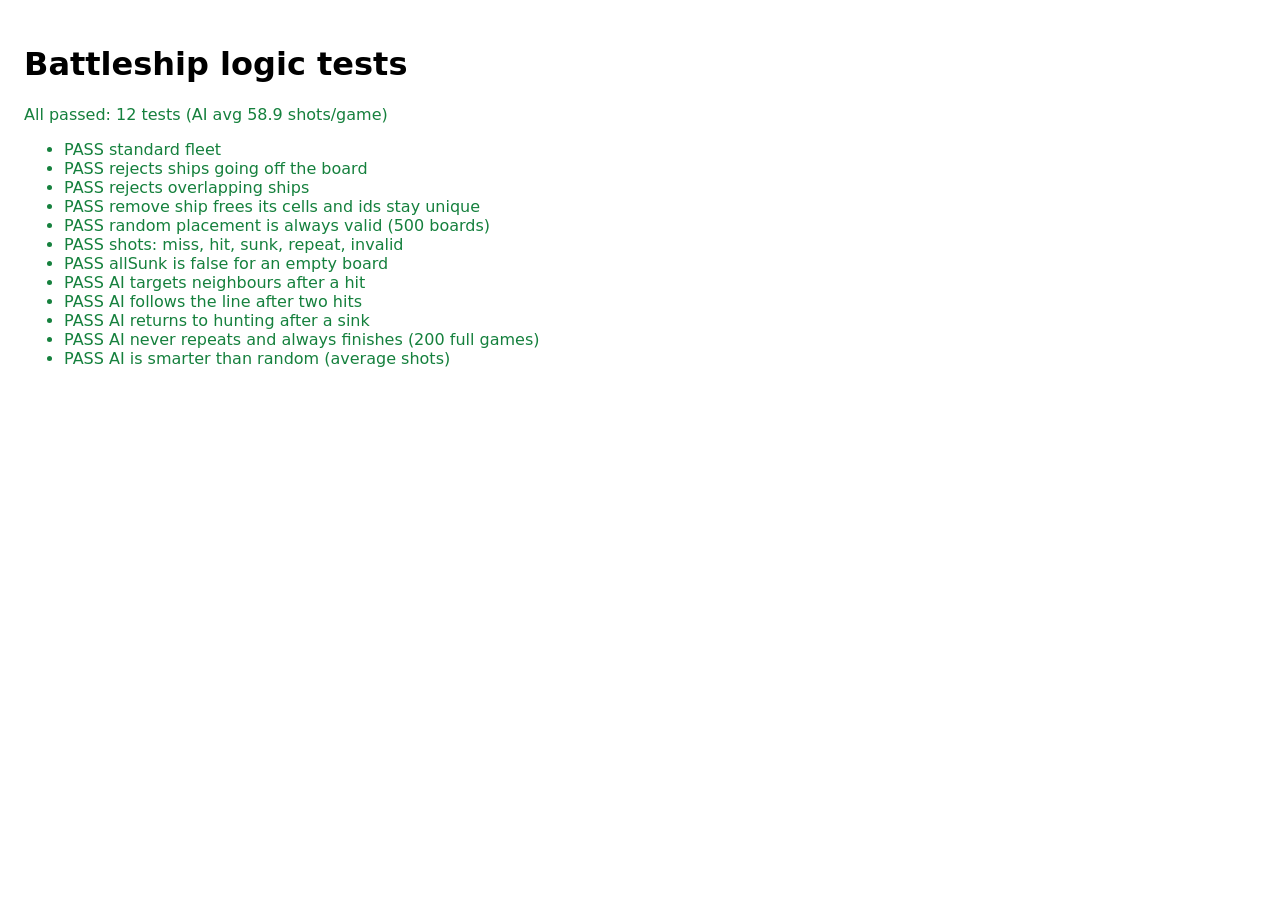
==== tests/index.html @ abfcb33a "Add browser Battleship game vs computer with tests, README and bug log Co-Authored-By: Devin AI <158" ====
<!DOCTYPE html>
<html lang="en">
<head>
  <meta charset="UTF-8">
  <title>Battleship logic tests</title>
  <style>
    body { font-family: system-ui, sans-serif; padding: 16px; }
    .pass { color: #15803d; } .fail { color: #b91c1c; font-weight: bold; }
  </style>
</head>
<body>
  <h1>Battleship logic tests</h1>
  <p id="summary">Running…</p>
  <ul id="results"></ul>
  <script src="../js/logic.js"></script>
  <script>
    (function () {
      var L = window.BattleshipLogic;
      var results = [];
      function test(name, fn) {
        try { fn(); results.push({ name: name, ok: true }); }
        catch (e) { results.push({ name: name, ok: false, error: e.message }); }
      }
      function assert(cond, msg) { if (!cond) throw new Error(msg || 'assertion failed'); }
      function eq(a, b, msg) { if (a !== b) throw new Error((msg || 'expected equal') + ': ' + a + ' !== ' + b); }
      function seeded(seed) {
        return function () { seed = (seed * 1664525 + 1013904223) % 4294967296; return seed / 4294967296; };
      }
      var def = function (name) { return L.SHIPS.filter(function (s) { return s.name === name; })[0]; };

      test('standard fleet', function () {
        eq(L.SIZE, 10);
        eq(L.SHIPS.map(function (s) { return s.name + s.size; }).join(','),
          'Carrier5,Battleship4,Cruiser3,Submarine3,Destroyer2');
      });

      test('rejects ships going off the board', function () {
        var b = L.createBoard();
        assert(!L.canPlace(b, 5, 0, 6, true), 'horizontal overflow');
        assert(!L.canPlace(b, 5, 6, 0, false), 'vertical overflow');
        assert(!L.canPlace(b, 2, -1, 0, true), 'negative row');
        assert(!L.canPlace(b, 2, 0, -1, true), 'negative col');
        assert(L.canPlace(b, 5, 0, 5, true), 'fits flush to right edge');
        assert(L.canPlace(b, 5, 5, 9, false), 'fits flush to bottom edge');
        eq(L.placeShip(b, def('Carrier'), 9, 9, true), null, 'placeShip returns null when off board');
        eq(b.ships.length, 0);
      });

      test('rejects overlapping ships', function () {
        var b = L.createBoard();
        assert(L.placeShip(b, def('Carrier'), 2, 2, true));
        eq(L.placeShip(b, def('Battleship'), 0, 4, false), null, 'crossing overlap');
        eq(L.placeShip(b, def('Destroyer'), 2, 6, true), null, 'end overlap');
        assert(L.placeShip(b, def('Destroyer'), 3, 2, true), 'adjacent is allowed');
      });

      test('remove ship frees its cells and ids stay unique', function () {
        var b = L.createBoard();
        var a = L.placeShip(b, def('Carrier'), 0, 0, true);
        var c = L.placeShip(b, def('Destroyer'), 5, 5, true);
        L.removeShip(b, a.id);
        assert(L.canPlace(b, 5, 0, 0, true));
        var d = L.placeShip(b, def('Carrier'), 0, 0, true);
        assert(d.id !== c.id, 'ids must not collide after removal');
        eq(b.cells[L.toIndex(5, 5)], c.id);
      });

      test('random placement is always valid (500 boards)', function () {
        for (var n = 0; n < 500; n++) {
          var b = L.placeAllRandom(L.createBoard());
          eq(b.ships.length, 5);
          var occupied = b.cells.filter(function (x) { return x !== null; }).length;
          eq(occupied, 17, 'no overlaps');
          b.ships.forEach(function (s) {
            s.cells.forEach(function (c, i) {
              if (i === 0) return;
              eq(c - s.cells[i - 1], s.horizontal ? 1 : 10, 'contiguous, no row wrap');
            });
          });
        }
      });

      test('shots: miss, hit, sunk, repeat, invalid', function () {
        var b = L.createBoard();
        L.placeShip(b, def('Destroyer'), 0, 0, true);
        eq(L.receiveShot(b, 50).result, 'miss');
        eq(L.receiveShot(b, 50).result, 'repeat');
        eq(L.receiveShot(b, 0).result, 'hit');
        eq(L.receiveShot(b, 0).result, 'repeat', 'repeat hit does not double count');
        eq(b.ships[0].hits.length, 1);
        eq(L.receiveShot(b, 1).result, 'sunk');
        assert(L.allSunk(b));
        eq(L.receiveShot(b, -1).result, 'invalid');
        eq(L.receiveShot(b, 100).result, 'invalid');
        eq(L.receiveShot(b, undefined).result, 'invalid');
      });

      test('allSunk is false for an empty board', function () {
        assert(!L.allSunk(L.createBoard()));
      });

      test('AI targets neighbours after a hit', function () {
        var b = L.createBoard();
        L.placeShip(b, def('Cruiser'), 4, 4, true);
        L.receiveShot(b, L.toIndex(4, 5));
        for (var n = 0; n < 50; n++) {
          var t = L.chooseComputerShot(b, seeded(n + 1));
          assert(L.neighbors(L.toIndex(4, 5)).indexOf(t) !== -1, 'should fire next to hit, got ' + t);
        }
      });

      test('AI follows the line after two hits', function () {
        var b = L.createBoard();
        L.placeShip(b, def('Carrier'), 4, 2, true);
        L.receiveShot(b, L.toIndex(4, 4));
        L.receiveShot(b, L.toIndex(4, 5));
        for (var n = 0; n < 50; n++) {
          var t = L.chooseComputerShot(b, seeded(n + 1));
          assert(t === L.toIndex(4, 3) || t === L.toIndex(4, 6), 'should extend line, got ' + t);
        }
      });

      test('AI returns to hunting after a sink', function () {
        var b = L.createBoard();
        L.placeShip(b, def('Destroyer'), 0, 0, true);
        L.placeShip(b, def('Carrier'), 9, 0, true);
        L.receiveShot(b, 0); L.receiveShot(b, 1);
        var t = L.chooseComputerShot(b, function () { return 0; });
        assert(!b.shots[t], 'never repeats a shot');
      });

      test('AI never repeats and always finishes (200 full games)', function () {
        for (var g = 0; g < 200; g++) {
          var rng = seeded(g + 7);
          var b = L.placeAllRandom(L.createBoard(), rng);
          var shots = 0;
          while (!L.allSunk(b)) {
            var t = L.chooseComputerShot(b, rng);
            var r = L.receiveShot(b, t);
            assert(r.result !== 'repeat' && r.result !== 'invalid', 'bad shot ' + t + ' ' + r.result);
            shots++;
            assert(shots <= 100, 'too many shots');
          }
        }
      });

      test('AI is smarter than random (average shots)', function () {
        var total = 0, games = 200;
        for (var g = 0; g < games; g++) {
          var rng = seeded(g + 99);
          var b = L.placeAllRandom(L.createBoard(), rng);
          while (!L.allSunk(b)) L.receiveShot(b, L.chooseComputerShot(b, rng));
          total += Object.keys(b.shots).length;
        }
        var avg = total / games;
        window.__aiAverageShots = avg;
        assert(avg < 80, 'average shots ' + avg + ' should beat pure random (~96)');
      });

      var failed = results.filter(function (r) { return !r.ok; });
      document.getElementById('summary').textContent =
        (failed.length ? failed.length + ' failed, ' : 'All passed: ') + results.length + ' tests' +
        (window.__aiAverageShots ? ' (AI avg ' + window.__aiAverageShots.toFixed(1) + ' shots/game)' : '');
      document.getElementById('summary').className = failed.length ? 'fail' : 'pass';
      var ul = document.getElementById('results');
      results.forEach(function (r) {
        var li = document.createElement('li');
        li.className = r.ok ? 'pass' : 'fail';
        li.textContent = (r.ok ? 'PASS ' : 'FAIL ') + r.name + (r.error ? ' — ' + r.error : '');
        ul.appendChild(li);
      });
      window.__testResults = results;
    })();
  </script>
</body>
</html>
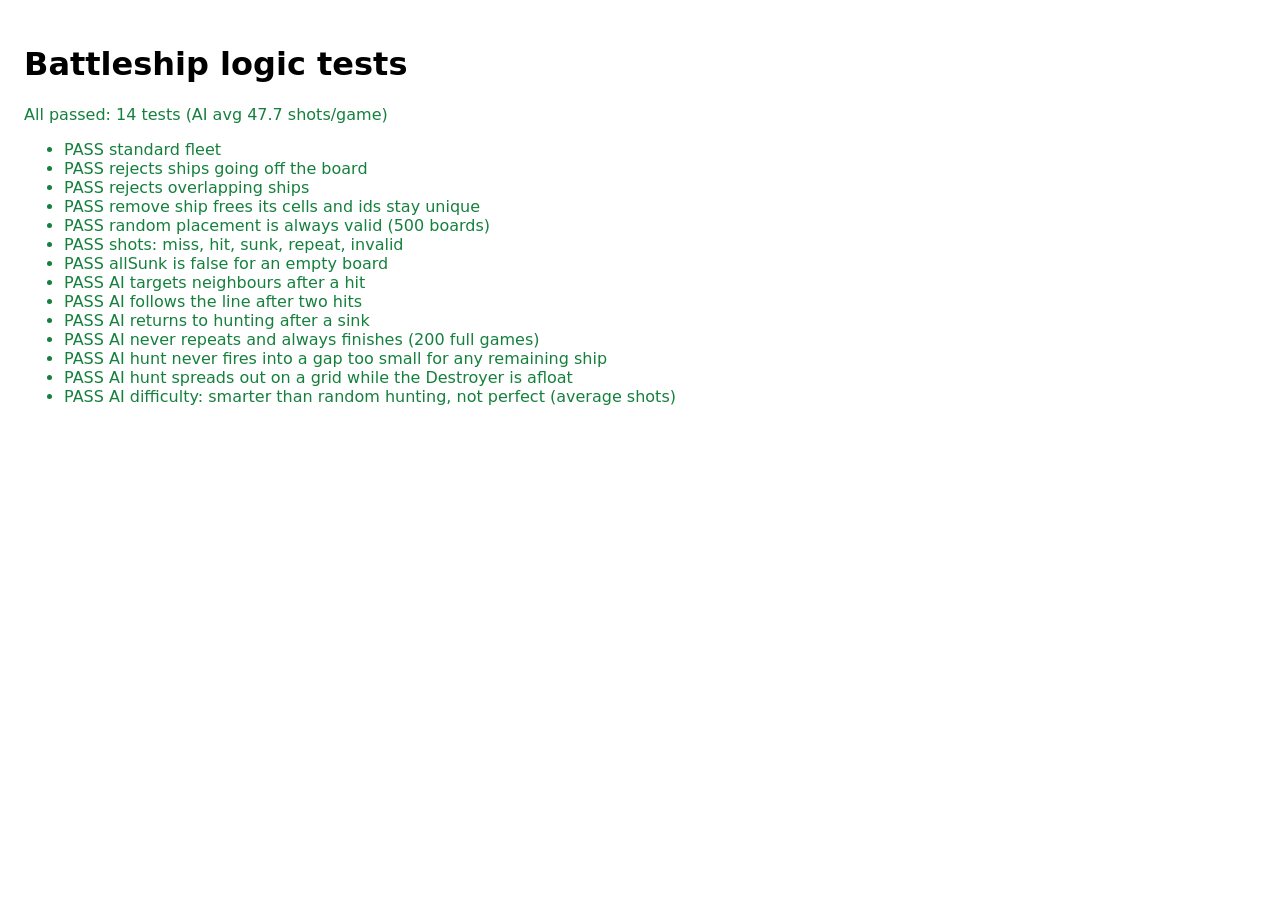
==== commit 0814db14: "Spread out computer search shots: parity grid, skip dead squares, density-weighted random Co-Authore" ====
--- a/tests/index.html
+++ b/tests/index.html
@@ -144,7 +144,34 @@
         }
       });
 
-      test('AI is smarter than random (average shots)', function () {
+      test('AI hunt never fires into a gap too small for any remaining ship', function () {
+        // Only the Carrier (5) is afloat. Rows 0-8 are all shot except a 4-square pocket at A1-D1.
+        var b = L.createBoard();
+        L.SHIPS.forEach(function (d, k) { if (d.name !== 'Carrier') L.placeShip(b, d, k, 0, true); });
+        L.placeShip(b, def('Carrier'), 9, 0, true);
+        for (var i = 0; i < 90; i++) if (i > 3) L.receiveShot(b, i);
+        for (var n = 0; n < 100; n++) {
+          var t = L.chooseComputerShot(b, seeded(n + 3));
+          eq(L.toRowCol(t).row, 9, 'fired into the dead pocket at ' + t);
+        }
+      });
+
+      test('AI hunt spreads out on a grid while the Destroyer is afloat', function () {
+        for (var g = 0; g < 50; g++) {
+          var rng = seeded(g + 500);
+          var b = L.placeAllRandom(L.createBoard(), rng);
+          var first = L.chooseComputerShot(b, rng);
+          var parity = (L.toRowCol(first).row + L.toRowCol(first).col) % 2;
+          for (var k = 0; k < 10; k++) {
+            var t = L.chooseComputerShot(b, rng);
+            var p = L.toRowCol(t);
+            eq((p.row + p.col) % 2, parity, 'hunt shot off the checkerboard');
+            b.shots[t] = 'miss';
+          }
+        }
+      });
+
+      test('AI difficulty: smarter than random hunting, not perfect (average shots)', function () {
         var total = 0, games = 200;
         for (var g = 0; g < games; g++) {
           var rng = seeded(g + 99);
@@ -154,7 +181,8 @@
         }
         var avg = total / games;
         window.__aiAverageShots = avg;
-        assert(avg < 80, 'average shots ' + avg + ' should beat pure random (~96)');
+        assert(avg < 55, 'average shots ' + avg + ' should beat random hunting (~60)');
+        assert(avg > 42, 'average shots ' + avg + ' should stay beatable, not near-perfect');
       });
 
       var failed = results.filter(function (r) { return !r.ok; });
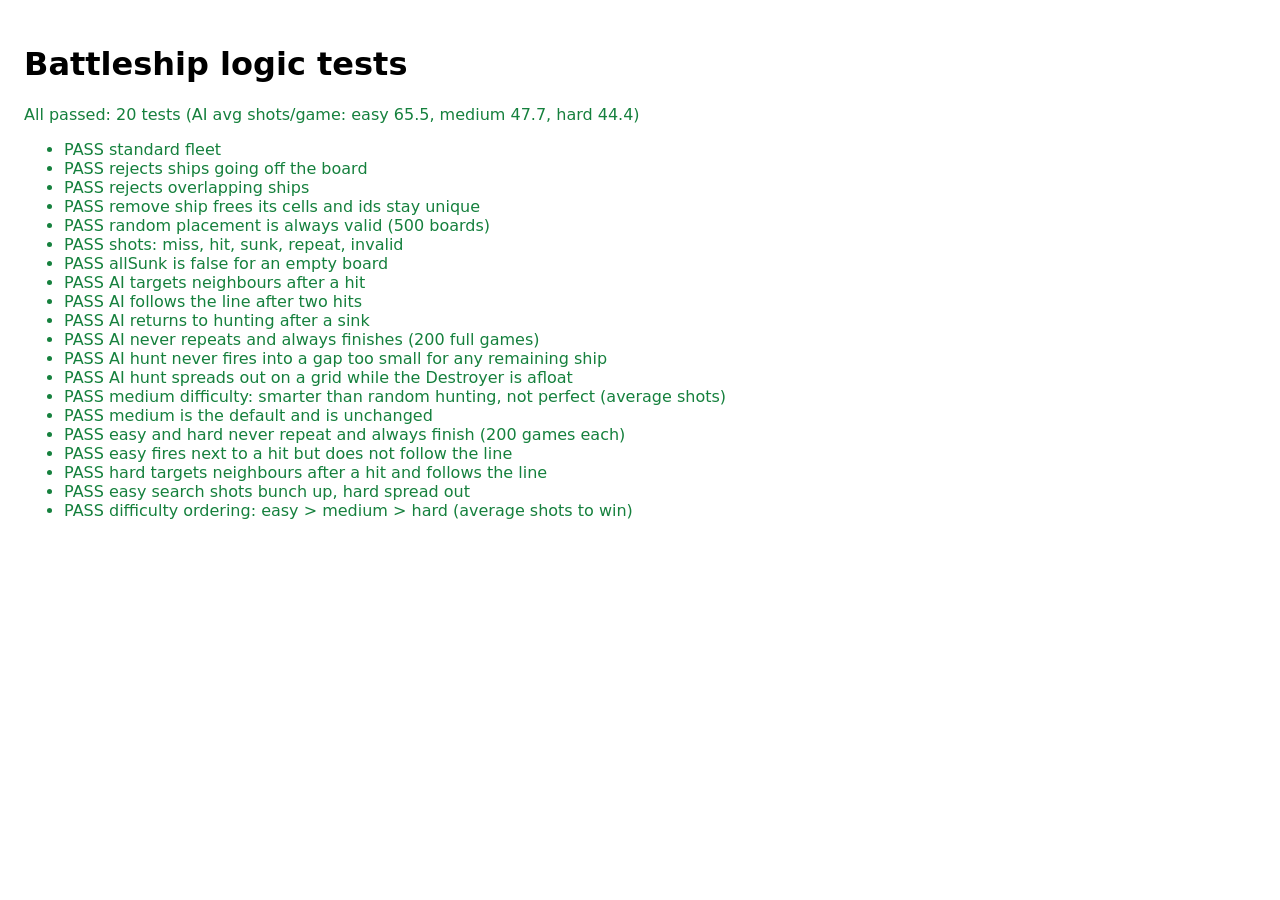
==== commit 15b40367: "Add Easy/Medium/Hard difficulty toggle for the computer opponent Co-Authored-By: Devin AI <158243242" ====
--- a/tests/index.html
+++ b/tests/index.html
@@ -171,7 +171,7 @@
         }
       });
 
-      test('AI difficulty: smarter than random hunting, not perfect (average shots)', function () {
+      test('medium difficulty: smarter than random hunting, not perfect (average shots)', function () {
         var total = 0, games = 200;
         for (var g = 0; g < games; g++) {
           var rng = seeded(g + 99);
@@ -185,10 +185,100 @@
         assert(avg > 42, 'average shots ' + avg + ' should stay beatable, not near-perfect');
       });
 
+      function playGame(seed, difficulty) {
+        var rng = seeded(seed);
+        var b = L.placeAllRandom(L.createBoard(), rng);
+        var seq = [];
+        while (!L.allSunk(b)) {
+          var t = L.chooseComputerShot(b, rng, difficulty);
+          var r = L.receiveShot(b, t);
+          assert(r.result !== 'repeat' && r.result !== 'invalid', difficulty + ': bad shot ' + t + ' ' + r.result);
+          seq.push(t);
+          assert(seq.length <= 100, difficulty + ': too many shots');
+        }
+        return seq;
+      }
+
+      test('medium is the default and is unchanged', function () {
+        eq(L.DIFFICULTIES.join(','), 'easy,medium,hard');
+        for (var g = 0; g < 50; g++) {
+          eq(playGame(g + 99, 'medium').join(','), playGame(g + 99).join(','), 'medium differs from default in game ' + g);
+        }
+      });
+
+      test('easy and hard never repeat and always finish (200 games each)', function () {
+        for (var g = 0; g < 200; g++) { playGame(g + 7, 'easy'); playGame(g + 7, 'hard'); }
+      });
+
+      test('easy fires next to a hit but does not follow the line', function () {
+        var b = L.createBoard();
+        L.placeShip(b, def('Carrier'), 4, 2, true);
+        L.receiveShot(b, L.toIndex(4, 4));
+        L.receiveShot(b, L.toIndex(4, 5));
+        var offLine = 0;
+        for (var n = 0; n < 100; n++) {
+          var t = L.chooseComputerShot(b, seeded(n + 1), 'easy');
+          var nextToHit = L.neighbors(L.toIndex(4, 4)).concat(L.neighbors(L.toIndex(4, 5))).indexOf(t) !== -1;
+          assert(nextToHit && !b.shots[t], 'should fire next to a hit, got ' + t);
+          if (L.toRowCol(t).row !== 4) offLine++;
+        }
+        assert(offLine > 30, 'easy should often miss the direction, only ' + offLine + '/100 off the line');
+      });
+
+      test('hard targets neighbours after a hit and follows the line', function () {
+        var b = L.createBoard();
+        L.placeShip(b, def('Carrier'), 4, 2, true);
+        L.receiveShot(b, L.toIndex(4, 4));
+        for (var n = 0; n < 20; n++) {
+          var t = L.chooseComputerShot(b, seeded(n + 1), 'hard');
+          assert(L.neighbors(L.toIndex(4, 4)).indexOf(t) !== -1, 'should fire next to hit, got ' + t);
+        }
+        L.receiveShot(b, L.toIndex(4, 5));
+        for (var m = 0; m < 20; m++) {
+          var u = L.chooseComputerShot(b, seeded(m + 1), 'hard');
+          assert(u === L.toIndex(4, 3) || u === L.toIndex(4, 6), 'should extend line, got ' + u);
+        }
+      });
+
+      test('easy search shots bunch up, hard spread out', function () {
+        function nearMissShare(difficulty) {
+          var near = 0, total = 0;
+          for (var g = 0; g < 100; g++) {
+            var rng = seeded(g + 300);
+            var b = L.placeAllRandom(L.createBoard(), rng);
+            for (var k = 0; k < 25; k++) {
+              var t = L.chooseComputerShot(b, rng, difficulty);
+              if (L.neighbors(t).some(function (n) { return b.shots[n] === 'miss'; })) near++;
+              total++;
+              b.shots[t] = 'miss';
+            }
+          }
+          return near / total;
+        }
+        var easy = nearMissShare('easy'), medium = nearMissShare('medium'), hard = nearMissShare('hard');
+        assert(easy > 0.4, 'easy should often fire next to earlier misses: ' + easy.toFixed(2));
+        assert(easy > medium * 2, 'easy ' + easy.toFixed(2) + ' should bunch up more than medium ' + medium.toFixed(2));
+        assert(hard <= medium, 'hard ' + hard.toFixed(2) + ' should spread out at least as well as medium ' + medium.toFixed(2));
+      });
+
+      test('difficulty ordering: easy > medium > hard (average shots to win)', function () {
+        var avg = {};
+        L.DIFFICULTIES.forEach(function (d) {
+          var total = 0;
+          for (var g = 0; g < 200; g++) total += playGame(g + 99, d).length;
+          avg[d] = total / 200;
+        });
+        window.__aiAverages = avg;
+        assert(avg.easy > 58, 'easy ' + avg.easy + ' should be clearly weaker');
+        assert(avg.easy > avg.medium + 10, 'easy ' + avg.easy + ' vs medium ' + avg.medium);
+        assert(avg.hard < avg.medium - 1.5, 'hard ' + avg.hard + ' should beat medium ' + avg.medium);
+      });
+
       var failed = results.filter(function (r) { return !r.ok; });
       document.getElementById('summary').textContent =
         (failed.length ? failed.length + ' failed, ' : 'All passed: ') + results.length + ' tests' +
-        (window.__aiAverageShots ? ' (AI avg ' + window.__aiAverageShots.toFixed(1) + ' shots/game)' : '');
+        (window.__aiAverages ? ' (AI avg shots/game: easy ' + window.__aiAverages.easy.toFixed(1) +
+          ', medium ' + window.__aiAverages.medium.toFixed(1) + ', hard ' + window.__aiAverages.hard.toFixed(1) + ')' : '');
       document.getElementById('summary').className = failed.length ? 'fail' : 'pass';
       var ul = document.getElementById('results');
       results.forEach(function (r) {
